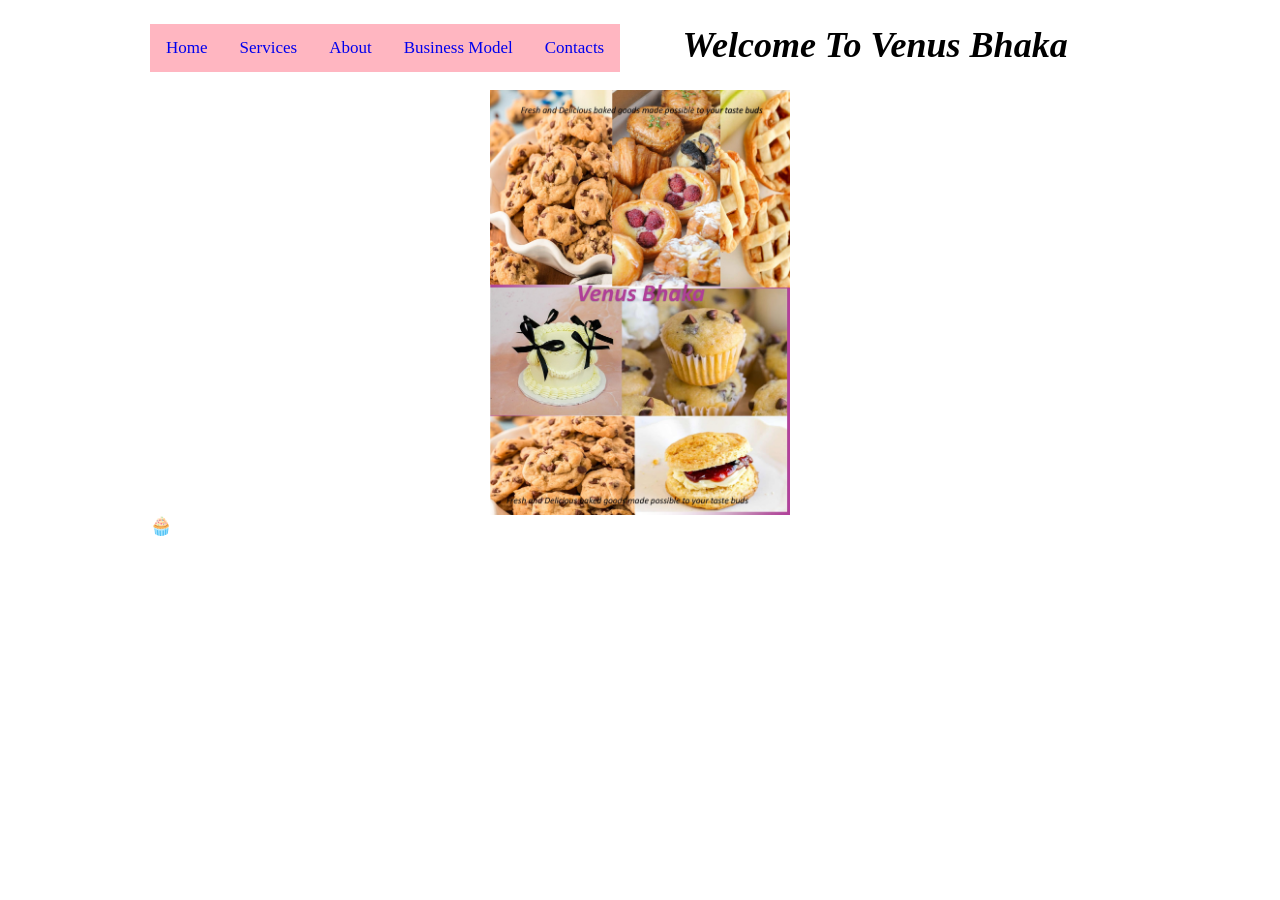
==== index.html @ a22261de "Update index.html" ====
<!DOCTYPE html>
<html>
<head>
	<meta charset="utf-8">
	<meta name="viewport" content="width=device-width, initial-scale=1">
	<title>Venus Bhaka</title>
	<link rel="stylesheet" type="text/css" href="style.css">
</head>
<body>
	<let sparkle="u8212"
	<div class="topnav">
		  <a class="active" href="index.html">Home</a>
		  <a href="services.html">Services</a>
		  <a href="about.html">About</a>
		  <a href="businessmodel.html">Business Model</a>
		  <a href="contacts.html">Contacts</a>
	</div>

    <h1 class="center-heading"><em><center>Welcome To Venus Bhaka</em></h1>
	    <img src="Publication2.jpg"alt="My images" width="300" height="auto"style="display: block;margin:0 auto;">
		<div class="cupcake">🧁</div>

	    




	       



</body>
</html>
---- style.css ----
body{
  margin-right: 150px;
  margin-left: 150px;
  font-size: 18px;
  font-family: ariel;
  let sparkle:#u8212;
  /* Add a black background color to the top navigation */
.topnav {
  background-color: #333;
  overflow:hidden;
}

/* Style the links inside the navigation bar */
.topnav a {
  background-color:#FFB6C1;
  float: left;
  color: #black;
  text-align: center;
  padding: 14px 16px;
  text-decoration: none;
  font-size: 17px;
}

/* Change the color of links on hover */
.topnav a:hover {
  background-color: #FFB6C1;
  color:black;
}

/* Add a color to the active/current link */
.topnav a.active {
  background-color: #FFB6C1;

  /* Floating cupcakes */
.cupcake {
    width: 60px;
    position: fixed;
    bottom: -100px;
    animation: floatUp 7s linear infinite;
    z-index: 1;
}

/* Different positions */
.cupcake:nth-child(1) {
    left: 10%;
    animation-delay: 0s;
}

.cupcake:nth-child(2) {
    left: 50%;
    animation-delay: 2s;
}

.cupcake:nth-child(3) {
    left: 80%;
    animation-delay: 4s;
}

/* Animation */
@keyframes floatUp {
    0% {
        transform: translateY(0);
        opacity: 1;
    }
    100% {
        transform: translateY(-900px);
        opacity: 0;
    }
  color: white;
}
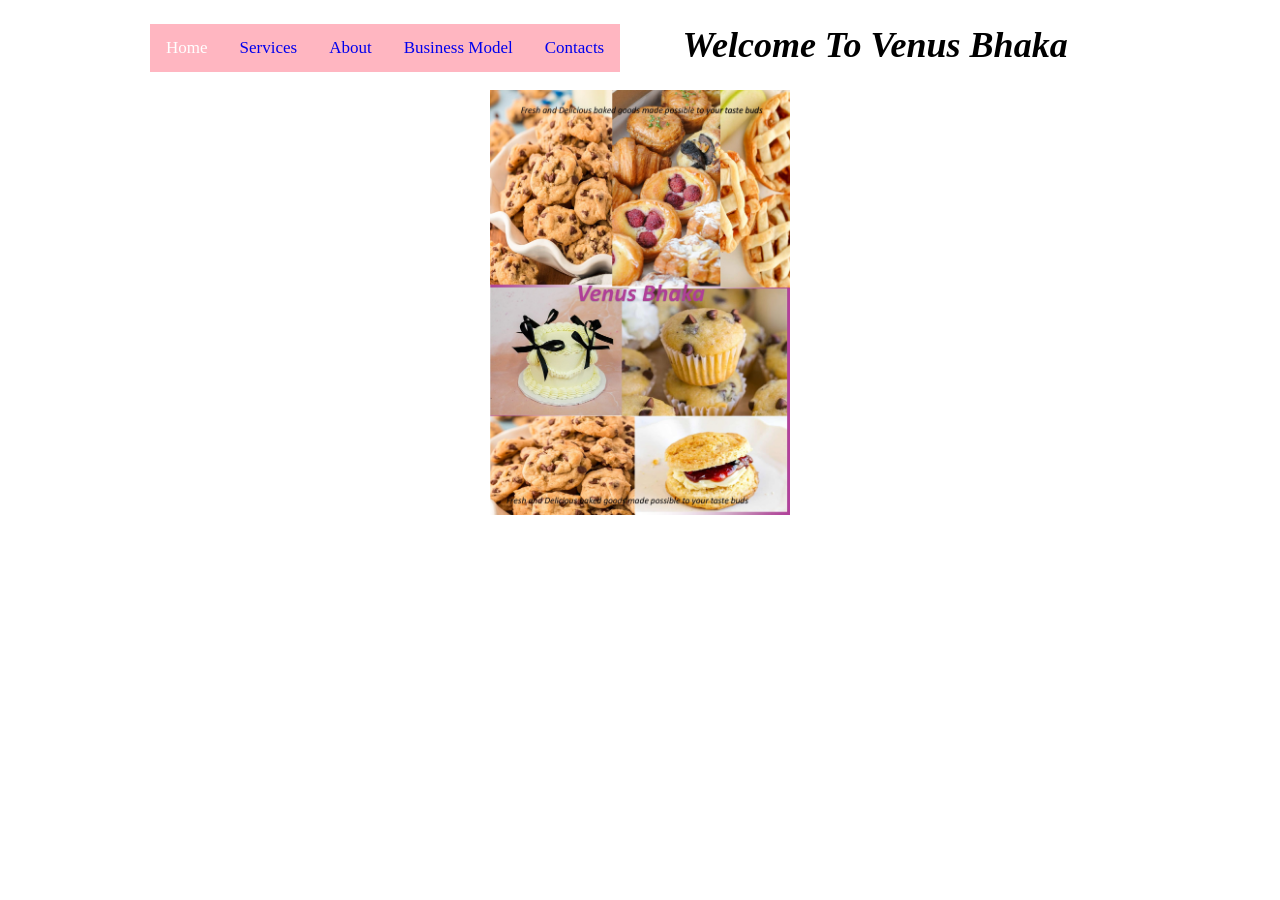
==== commit d80613ed: "Update index.html" ====
--- a/index.html
+++ b/index.html
@@ -18,7 +18,7 @@
 
     <h1 class="center-heading"><em><center>Welcome To Venus Bhaka</em></h1>
 	    <img src="Publication2.jpg"alt="My images" width="300" height="auto"style="display: block;margin:0 auto;">
-		<div class="cupcake">🧁</div>
+		
 
 	    
 
--- a/style.css
+++ b/style.css
@@ -30,43 +30,21 @@
 /* Add a color to the active/current link */
 .topnav a.active {
   background-color: #FFB6C1;
-
-  /* Floating cupcakes */
-.cupcake {
-    width: 60px;
-    position: fixed;
-    bottom: -100px;
-    animation: floatUp 7s linear infinite;
-    z-index: 1;
+  color: white;
+}
+  <style>
+@keyframes float {
+    0% { transform: translateY(0px); }
+    50% { transform: translateY(-20px); }
+    100% { transform: translateY(0px); }
 }
 
-/* Different positions */
-.cupcake:nth-child(1) {
-    left: 10%;
-    animation-delay: 0s;
+.cupcake {
+    animation: float 3s ease-in-out infinite;
+    position: absolute;
+    /* add positioning here (top, left, etc.) */
 }
-
-.cupcake:nth-child(2) {
-    left: 50%;
-    animation-delay: 2s;
-}
-
-.cupcake:nth-child(3) {
-    left: 80%;
-    animation-delay: 4s;
-}
-
-/* Animation */
-@keyframes floatUp {
-    0% {
-        transform: translateY(0);
-        opacity: 1;
-    }
-    100% {
-        transform: translateY(-900px);
-        opacity: 0;
-    }
-  color: white;
+</style>
 }
 
 
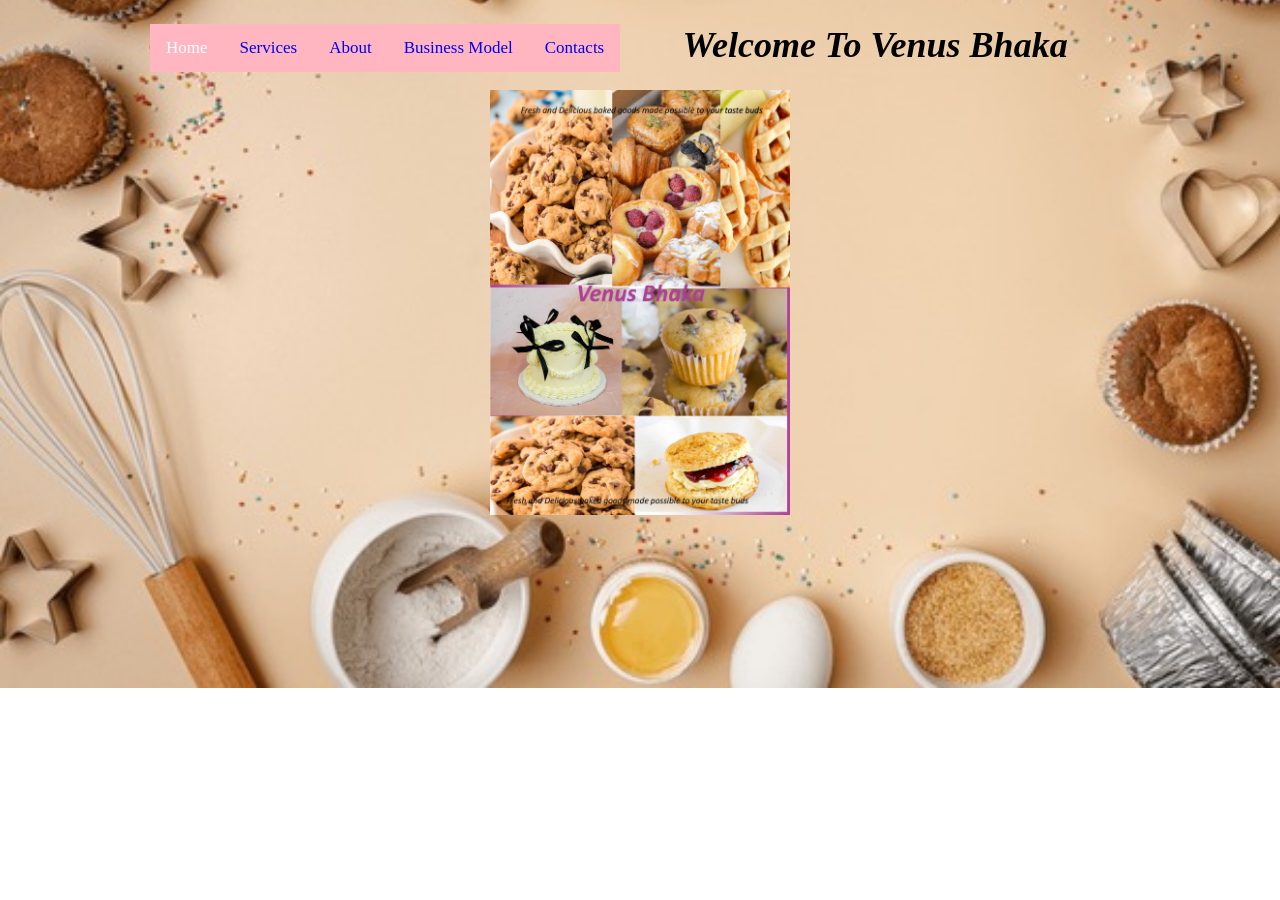
==== commit 330676aa: "Update index.html" ====
--- a/index.html
+++ b/index.html
@@ -18,6 +18,17 @@
 
     <h1 class="center-heading"><em><center>Welcome To Venus Bhaka</em></h1>
 	    <img src="Publication2.jpg"alt="My images" width="300" height="auto"style="display: block;margin:0 auto;">
+		<style>
+body {
+  background: url('background.jpg') center/cover no-repeat;
+}
+</style>
+<body>
+  <!-- content -->
+</body>
+
+
+			
 		
 
 	    
--- a/style.css
+++ b/style.css
@@ -1,4 +1,8 @@
 body{
+  background-image: url("background.jpg");
+    background-size: cover;      /* fills screen */
+    background-position: center; /* center image */
+    background-repeat: no-repeat;
   margin-right: 150px;
   margin-left: 150px;
   font-size: 18px;
@@ -32,19 +36,8 @@
   background-color: #FFB6C1;
   color: white;
 }
-  <style>
-@keyframes float {
-    0% { transform: translateY(0px); }
-    50% { transform: translateY(-20px); }
-    100% { transform: translateY(0px); }
-}
-
-.cupcake {
-    animation: float 3s ease-in-out infinite;
-    position: absolute;
-    /* add positioning here (top, left, etc.) */
-}
-</style>
-}
+ 
 
 
+
+
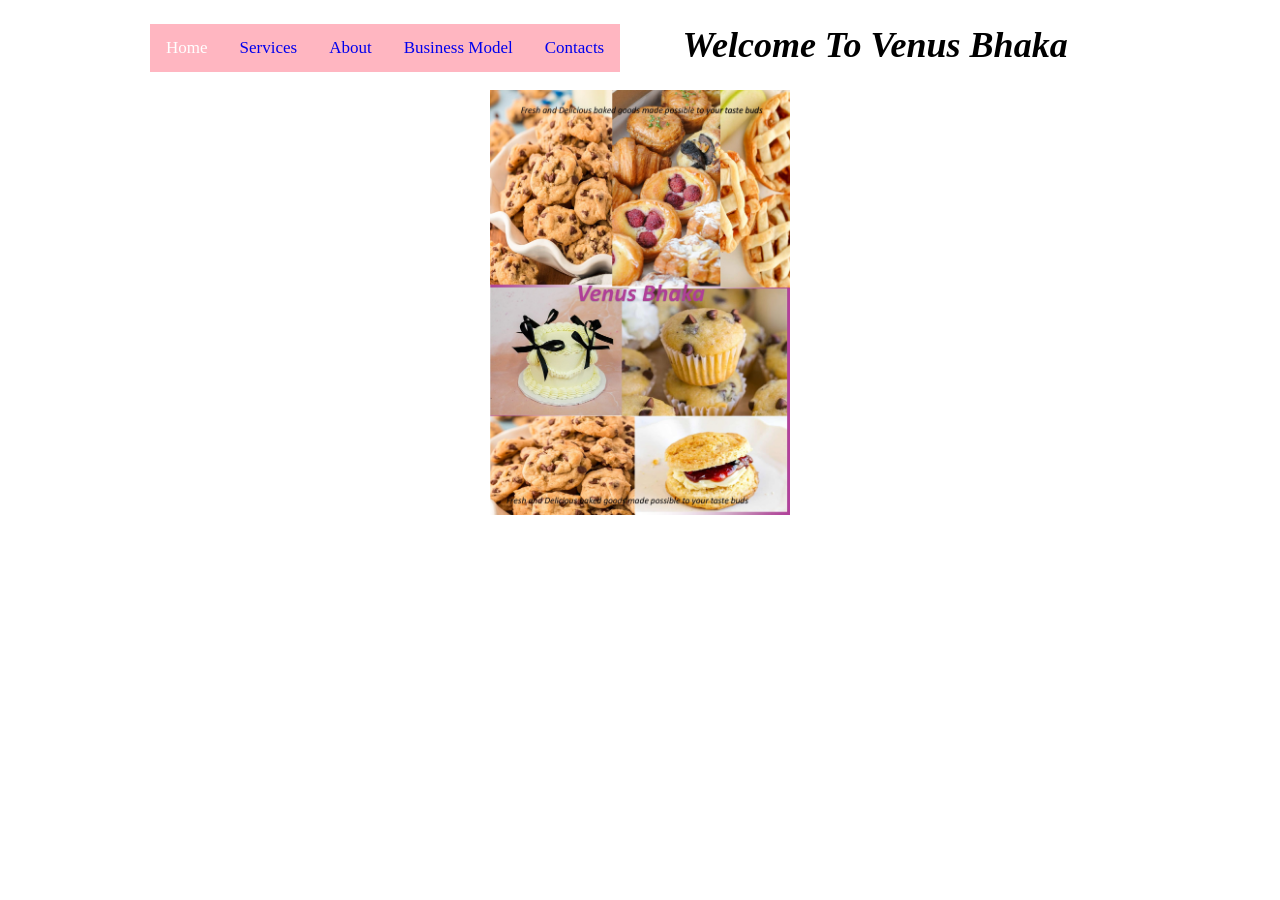
==== commit 68d0fc1d: "Update index.html" ====
--- a/index.html
+++ b/index.html
@@ -18,14 +18,7 @@
 
     <h1 class="center-heading"><em><center>Welcome To Venus Bhaka</em></h1>
 	    <img src="Publication2.jpg"alt="My images" width="300" height="auto"style="display: block;margin:0 auto;">
-		<style>
-body {
-  background: url('background.jpg') center/cover no-repeat;
-}
-</style>
-<body>
-  <!-- content -->
-</body>
+
 
 
 			
--- a/style.css
+++ b/style.css
@@ -1,8 +1,9 @@
 body{
-  background-image: url("background.jpg");
-    background-size: cover;      /* fills screen */
-    background-position: center; /* center image */
-    background-repeat: no-repeat;
+    background-image: url('backgroundjpg'); /* Replace with your actual file name */
+    background-size: cover;        /* Ensures the image covers the entire screen */
+    background-position: center;   /* Centers the image */
+    background-attachment: fixed;  /* Keeps the image still when scrolling */
+    background-repeat: no-repeat;  /* Prevents the image from tiling */
   margin-right: 150px;
   margin-left: 150px;
   font-size: 18px;
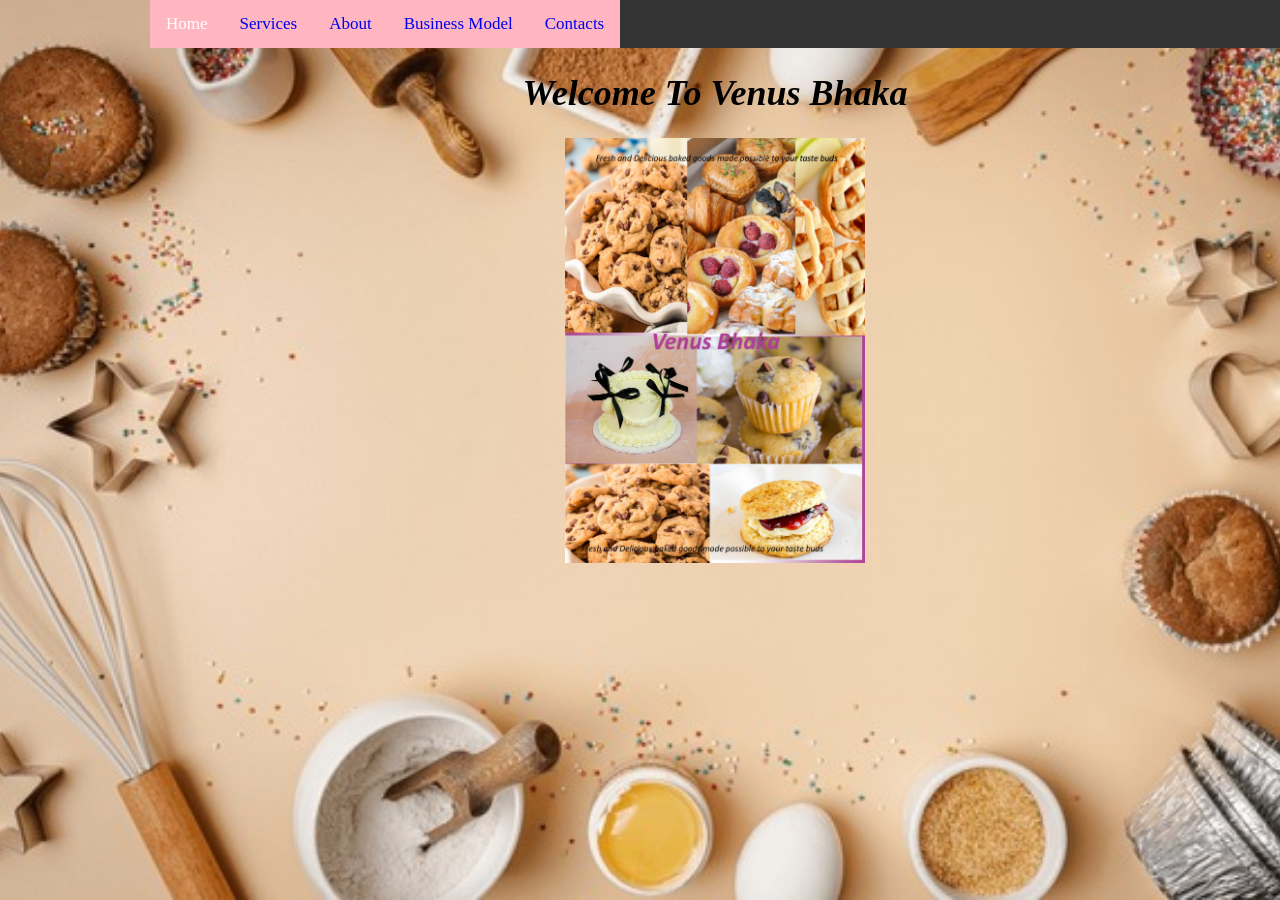
==== commit cef20214: "Update index.html" ====
--- a/index.html
+++ b/index.html
@@ -7,7 +7,6 @@
 	<link rel="stylesheet" type="text/css" href="style.css">
 </head>
 <body>
-	<let sparkle="u8212"
 	<div class="topnav">
 		  <a class="active" href="index.html">Home</a>
 		  <a href="services.html">Services</a>
@@ -15,8 +14,7 @@
 		  <a href="businessmodel.html">Business Model</a>
 		  <a href="contacts.html">Contacts</a>
 	</div>
-
-    <h1 class="center-heading"><em><center>Welcome To Venus Bhaka</em></h1>
+    <h1 class="main-heading"><em><center>Welcome To Venus Bhaka</em></h1>
 	    <img src="Publication2.jpg"alt="My images" width="300" height="auto"style="display: block;margin:0 auto;">
 
 
--- a/style.css
+++ b/style.css
@@ -1,14 +1,18 @@
 body{
-    background-image: url('backgroundjpg'); /* Replace with your actual file name */
-    background-size: cover;        /* Ensures the image covers the entire screen */
-    background-position: center;   /* Centers the image */
-    background-attachment: fixed;  /* Keeps the image still when scrolling */
-    background-repeat: no-repeat;  /* Prevents the image from tiling */
+  background-image:url("background.jpg");
+    background-size:cover;
+    background-position:center;
+    background-attatchment:fixed;
+    background-repeat:repeat;
+    margin:0;
+    padding:0;
+    min-height:100vh;
+    color:white
   margin-right: 150px;
   margin-left: 150px;
   font-size: 18px;
   font-family: ariel;
-  let sparkle:#u8212;
+}
   /* Add a black background color to the top navigation */
 .topnav {
   background-color: #333;
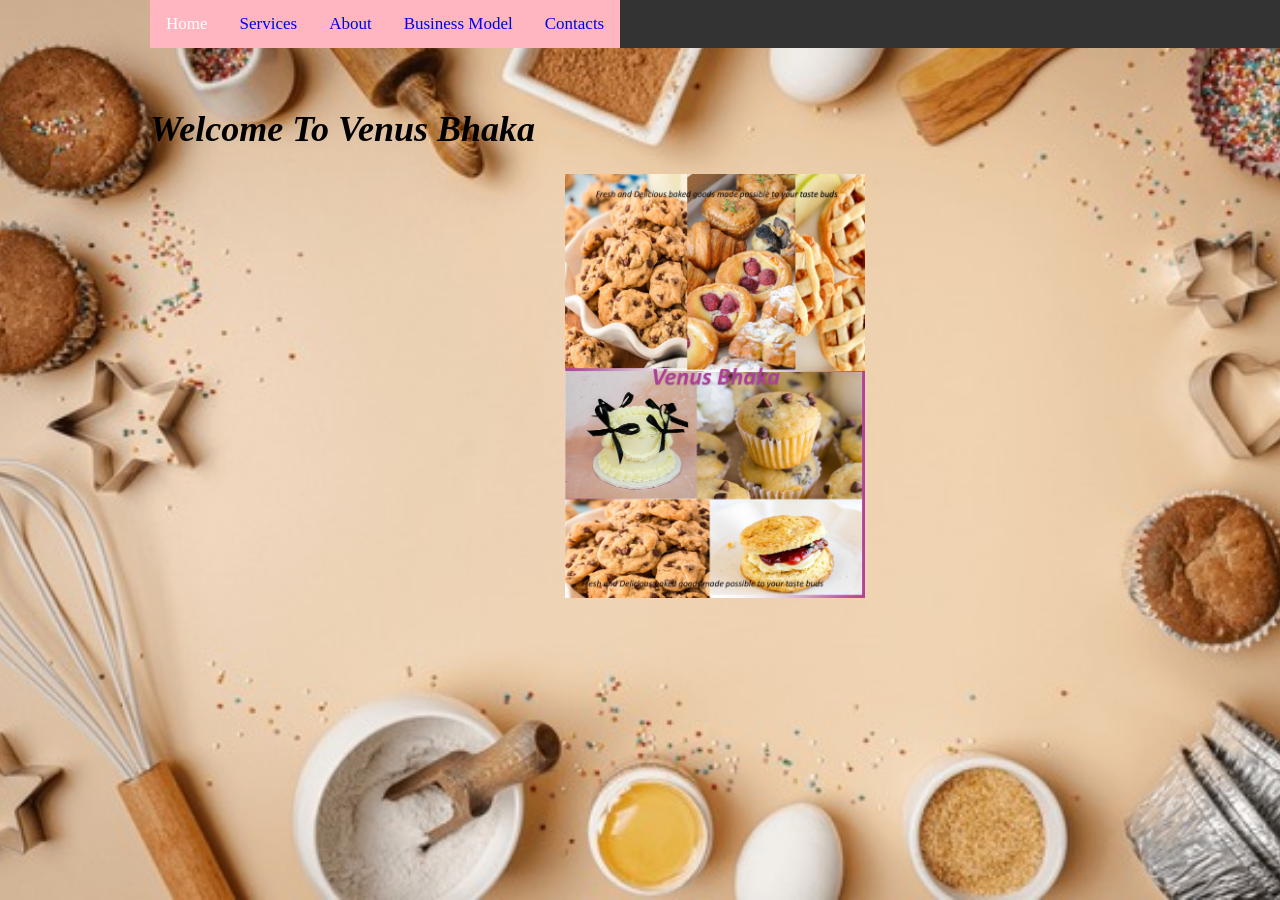
==== commit 6e876422: "Update index.html" ====
--- a/index.html
+++ b/index.html
@@ -14,7 +14,7 @@
 		  <a href="businessmodel.html">Business Model</a>
 		  <a href="contacts.html">Contacts</a>
 	</div>
-    <h1 class="main-heading"><em><center>Welcome To Venus Bhaka</em></h1>
+    <h1 style="margin-top:60px;""><em>Welcome To Venus Bhaka</em></h1>
 	    <img src="Publication2.jpg"alt="My images" width="300" height="auto"style="display: block;margin:0 auto;">
 
 
